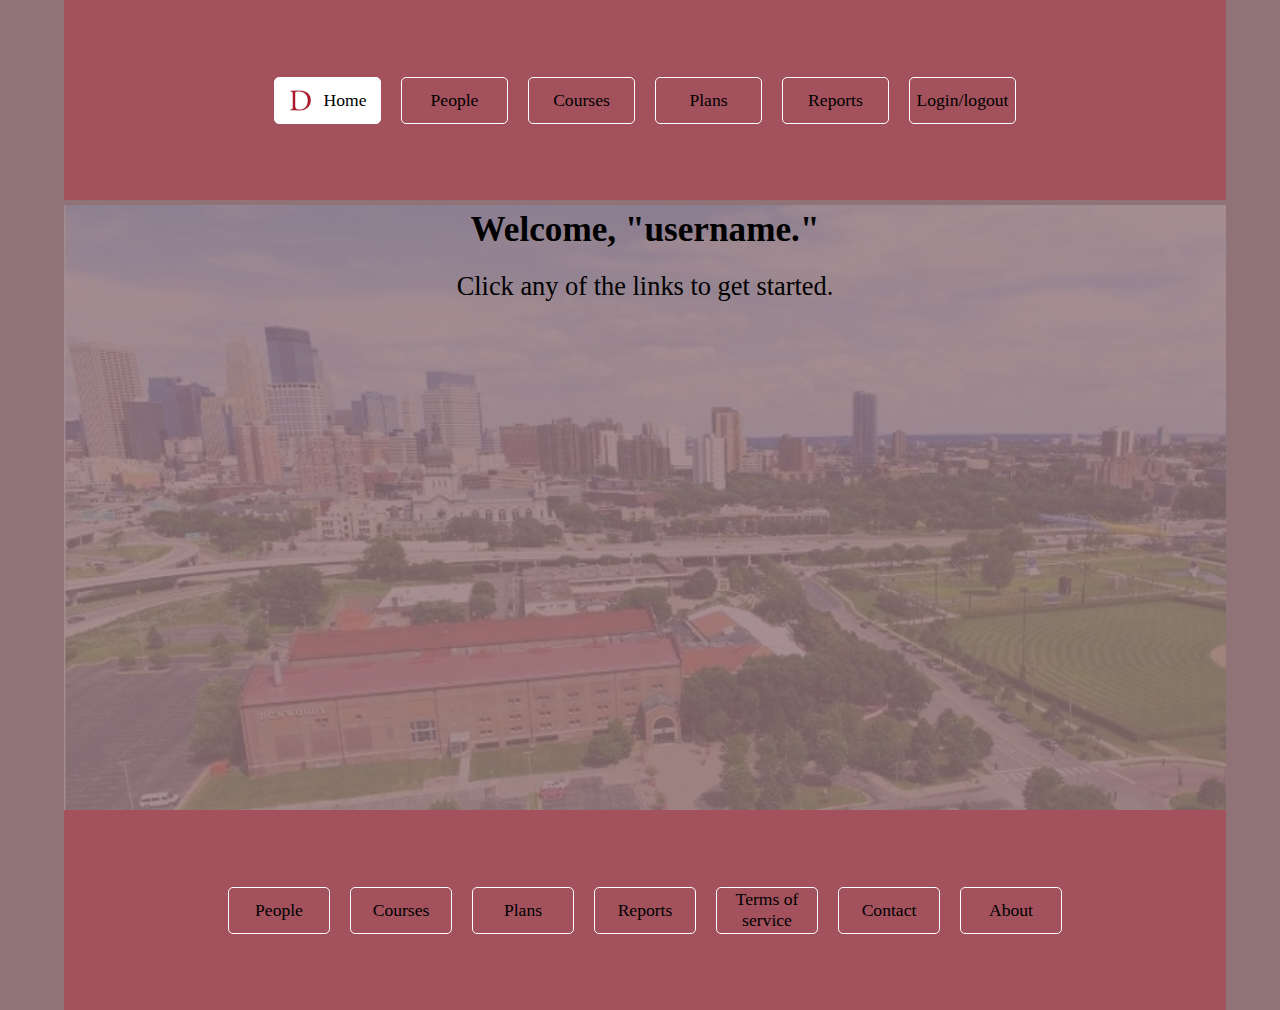
==== index.html @ a8701d01 "initial commit" ====
<!DOCTYPE html>
<html>

<head>
    <meta charset="utf-8">
    <title>HCI Assignment 4 - Home page</title>
    <meta name="description" content="Dunwoody advising application">
    <meta name="keywords" content="advising, student, academic plan, courses">
    <meta name="author" content="Anders Nelson">
    <meta name="viewport" content="width=device-width, initial-scale=1">
    <link rel="stylesheet" href="css/style.css">
</head>

<body>
    <div id="content">
        <div id="headstruct">
            
            <nav id="top_button_wrapper">
                <!--Flex container for button items-->
                
                <a href='index.html'><div class="button top_button current"><img id="logo" src="img/dunwoody_logo.jpg" alt="Dunwoody logo">Home</div></a>
                <a href='people.html'><div class="button top_button">People</div></a>
                <div class="button top_button">Courses</div>
                <div class="button top_button">Plans</div>
                <div class="button top_button">Reports</div>
                <div class="button top_button">Login/logout</div>
            </nav>
        </div>
        <section id="body_container">
            <!-- <div id="gradient"> -->
            <!-- <div><img id="bg_img" src="./img/campus.jpg" alt="campus background"> -->
            <!-- </div> -->
            <p><h1>Welcome, "username."</h1></p>
            <br>
            <p><h2>Click any of the links to get started.</h2></p>
            <!-- </div> -->
        </section>
                <div id="footer_container">
                    <div id="bottom_button_wrapper">
                        <a href='people.html'><div class="button bottom_button">People</div></a>
                        <div class="button bottom_button">Courses</div>
                        <div class="button bottom_button">Plans</div>
                        <div class="button bottom_button">Reports</div>
                        <div class="button bottom_button hide_small">Terms of service</div>
                        <div class="button bottom_button hide_small">Contact</div>
                        <a href='about.html'><div class="button bottom_button">About</div></a>
                        
                    </div>
                </div>
        </div>


</body>

</html>
---- css/style.css ----
/*  
I decided to use a monochromatic color scheme for the website.  The site is primarily information focused, 
so I wanted the colors not to be overwhelming.  I wanted to do something in red because of the Dunwoody colors, but I felt like the red 
that Dunwoody uses is kind of too much.  I picked a gray for the background and am then using the complementary red for the header and footer.

So, the base gray is: #8F7377
Complementary red: #A2515D 

In the interest of keeping things simple, the header and footer will have the red accent, and the body and the 
areas outside of the main container will use the gray.  Fonts look good in black on these colors, and using white for button outlines provides some good contrast.
*/

/* 
For font, I looked at global web-safe fonts and chose to go with the Georgia font.  I like how it looks, 
and it seems to be compatible with all major browsers.
I played around with the font sizes for h1 and h2, since those are the headings I am using on this page.
I settled on 2em for h1 and 1.5 em for h2.  I also used bold font weight for h1.
*/
html, body, div, span, applet, object, iframe,
h1, h2, h3, h4, h5, h6, p, blockquote, pre,
a, abbr, acronym, address, big, cite, code,
del, dfn, em, img, ins, kbd, q, s, samp,
small, strike, strong, sub, sup, tt, var,
b, u, i, center,
dl, dt, dd, ol, ul, li,
fieldset, form, label, legend,
table, caption, tbody, tfoot, thead, tr, th, td,
article, aside, canvas, details, embed, 
figure, figcaption, footer, header, hgroup, 
menu, nav, output, ruby, section, summary,
time, mark, audio, video {
	margin: 0;
	padding: 0;
	border: 0;
	font-size: 100%;
	font: inherit;
	vertical-align: baseline;
}
/* The global font declaration below:
Using a slightly larger font size here just for readability of button text
*/
body{
    background-color: #8F7377;
    font-family: Georgia, serif;
    font-size: 1.1em;
}
#content{
    margin: auto;
    width: 90%;
    height: 100%;
    display: grid;
    grid-template-rows: 200px 600px 200px;
    grid-template-columns: repeat(4, auto);
    column-gap: 5px;
    row-gap: 5px;
    /* padding: 5px; */
    background-color: #8F7377;
}
#headstruct{
    grid-row: 1;
    grid-column: 1/-1;
    width: 100%;
    /* height: 100%; */
    /* border: 2px solid blue; */
    padding: 5px;
    background-color: #A2515D;
    text-align: center;
}
#body_container{
    /* display: flex; */
    background-image:linear-gradient(rgba(145,115,119,0.8),rgba(145,115,119,0.8)), url('../img/campus.jpg');
    background-repeat: no-repeat;
    background-size: cover;
    /* opacity: 0.3; */
    margin: auto;
    width: 100%;
    /* height: 100%; */
    height: 790px;
    grid-row: 2;
    grid-column: 1/-1;
    /* border: 2px solid green; */
    padding: 5px;
    text-align: center;
    justify-content: center;
}
/* #gradient{
    background-image: linear-gradient(#8F7377, #8F7377);
    width: 100%;
    height: 100%;
    opacity: 0.2;
} */
#footer_container{
    grid-row: 3;
    grid-column: 1/-1;
    width: 100%;
    /* border: 2px solid olivedrab; */
    padding: 5px;
    background-color: #A2515D;
    text-align: center;
}
#top_button_wrapper{
    margin: auto;
    display: flex;
    align-items: center;
    justify-content: center;
    flex-wrap: wrap;
    width: 95%;
    height: 100%;
}
#bottom_button_wrapper{
    margin: auto;
    display: flex;
    flex-wrap: wrap;
    align-items: center;
    justify-content: center;
    width: 100%;
    height: 100%;
}
.button{
    height: 45px;
    width: 75px;
    /* padding: 10px; */
    /* line-height: 45px; */
}
.button:hover{
    background-color: white;
}
.top_button{
    display: flex;
    justify-content: center;
    align-items: center;
    border: 1px solid white;
    border-radius: 5px;
    width: 105px;
    margin: 10px;
    flex-shrink: 2;
}
.bottom_button{
    display: flex;
    justify-content: center;
    align-items: center;
    border: 1px solid white;
    border-radius: 5px;
    width: 100px;
    height: 45px;
    /* line-height: 45px; */
    margin: 10px;
}
#bg_img{
    opacity: 0.4;
    z-index: -100;
    width: 100%;
    height: 100%;
}
/* h1,h2{

    opacity: 1;
} */
h1{
    font-size: 2em;
    font-weight: bold;
}
h2{
    font-size: 1.5em;
}
h3{
    font-size: 1.3em;
}
th, td{
    border: 1px solid black;
    margin: 5px;
    padding: 5px;
    line-height: 50px;
}
#people_table{
    margin: auto;
    border: 1px solid black;
    padding: 5px;
    color: black;
}
/* make student names bold */
.name{
    font-weight: bold;
    vertical-align: middle;
    text-align: left;

}

a{
    text-decoration: none;
    color: inherit;
}
#logo{
    /* display: block; */
    float: left;
    width: 25px;
    margin-right: 10px;
    /* margin-left: auto; */
    border-radius: 5px;
}
.current{
    background-color: white;
}
#about_section{
    font-size: 1.5em;
    padding: 20px;
}
.profile_img{
    /* display: block; */
    width: 50px;
    height: 50px;
    border-radius: 15px;
    vertical-align: middle;
    padding: 5px;
    text-align: right;
    
}
.profile_img_container{
    float: right;
    display: inline;
    justify-content: right;
}
@media (max-width: 1024px){

    .hide_small{
        display: none;
    }
}


@media (max-width: 768px){


    .table_area{
        display: none;
    }
}
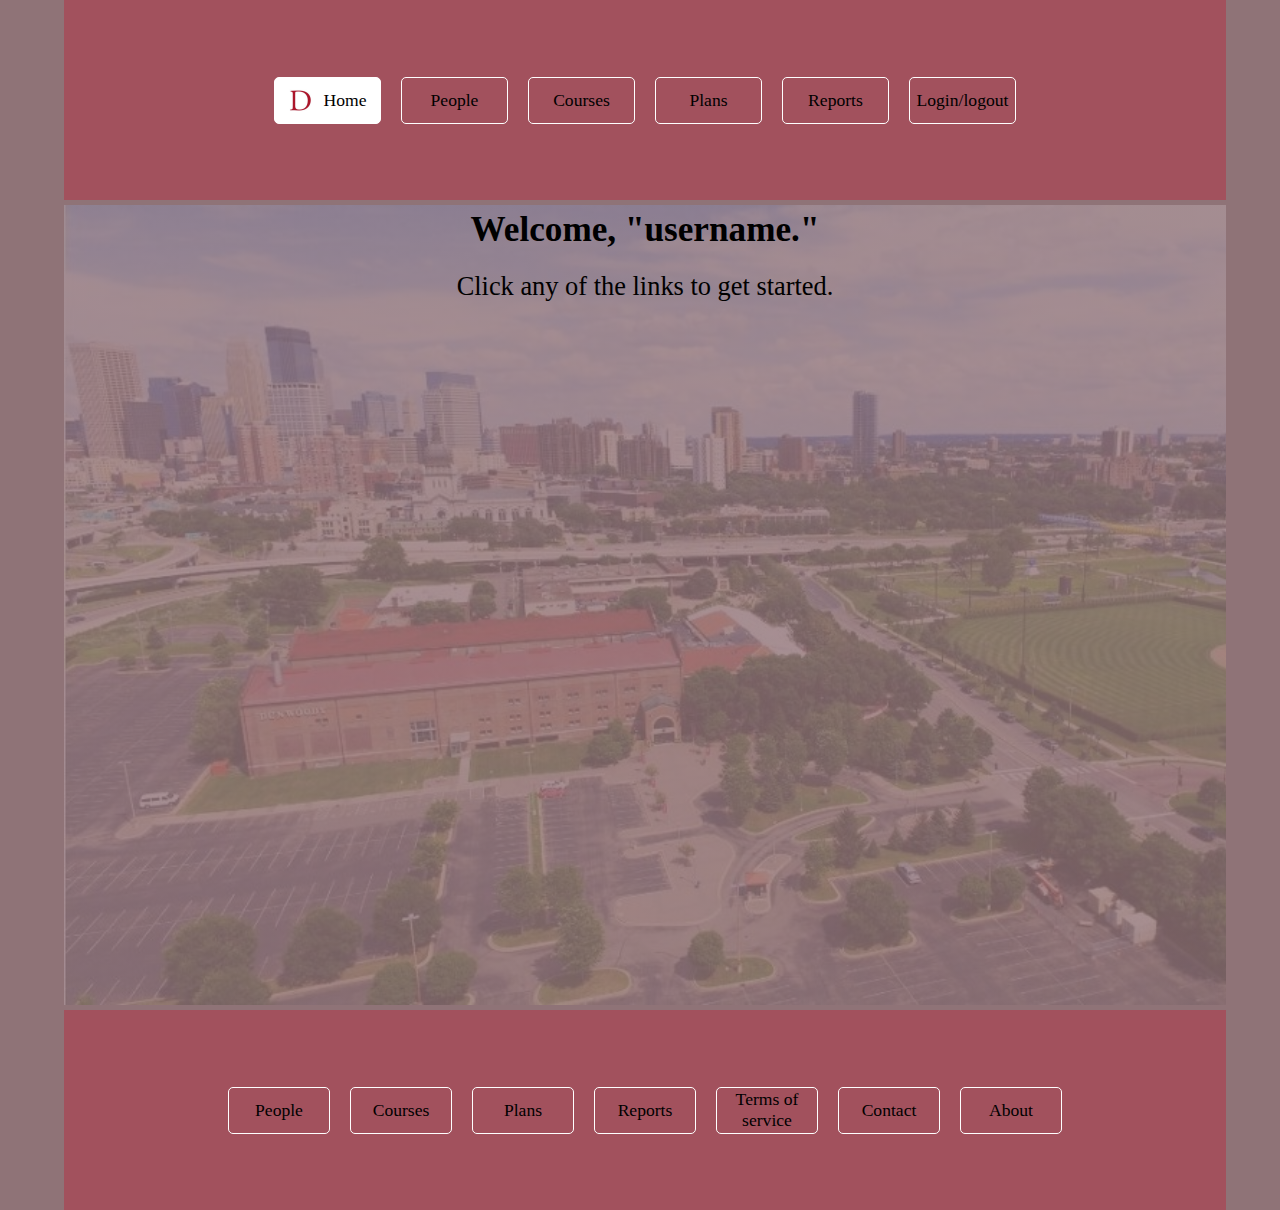
==== commit d7a92748: "adding js and reports page" ====
--- a/index.html
+++ b/index.html
@@ -22,7 +22,7 @@
                 <a href='people.html'><div class="button top_button">People</div></a>
                 <div class="button top_button">Courses</div>
                 <div class="button top_button">Plans</div>
-                <div class="button top_button">Reports</div>
+                <a href="reports.html"><div class="button top_button">Reports</div></a>
                 <div class="button top_button">Login/logout</div>
             </nav>
         </div>
@@ -40,7 +40,7 @@
                         <a href='people.html'><div class="button bottom_button">People</div></a>
                         <div class="button bottom_button">Courses</div>
                         <div class="button bottom_button">Plans</div>
-                        <div class="button bottom_button">Reports</div>
+                        <a href="reports.html"><div class="button bottom_button">Reports</div></a>
                         <div class="button bottom_button hide_small">Terms of service</div>
                         <div class="button bottom_button hide_small">Contact</div>
                         <a href='about.html'><div class="button bottom_button">About</div></a>
--- a/css/style.css
+++ b/css/style.css
@@ -49,7 +49,7 @@
     width: 90%;
     height: 100%;
     display: grid;
-    grid-template-rows: 200px 600px 200px;
+    grid-template-rows: 200px auto 200px;
     grid-template-columns: repeat(4, auto);
     column-gap: 5px;
     row-gap: 5px;
@@ -220,6 +220,27 @@
     display: inline;
     justify-content: right;
 }
+table{
+    margin: auto;
+}
+#reports_container{
+    display: flex;
+    /* max-width: 1000px; */
+    height: auto;
+    flex-wrap: wrap;
+    margin: auto;
+}
+.report{
+    border: 1px solid white;
+    border-radius: 15px;
+    height: 100px;
+    min-width: 175px;
+    flex-grow: 1;
+    margin: 15px;
+    display: flex;
+    justify-content: center;
+    align-items: center;
+}
 @media (max-width: 1024px){
 
     .hide_small{
